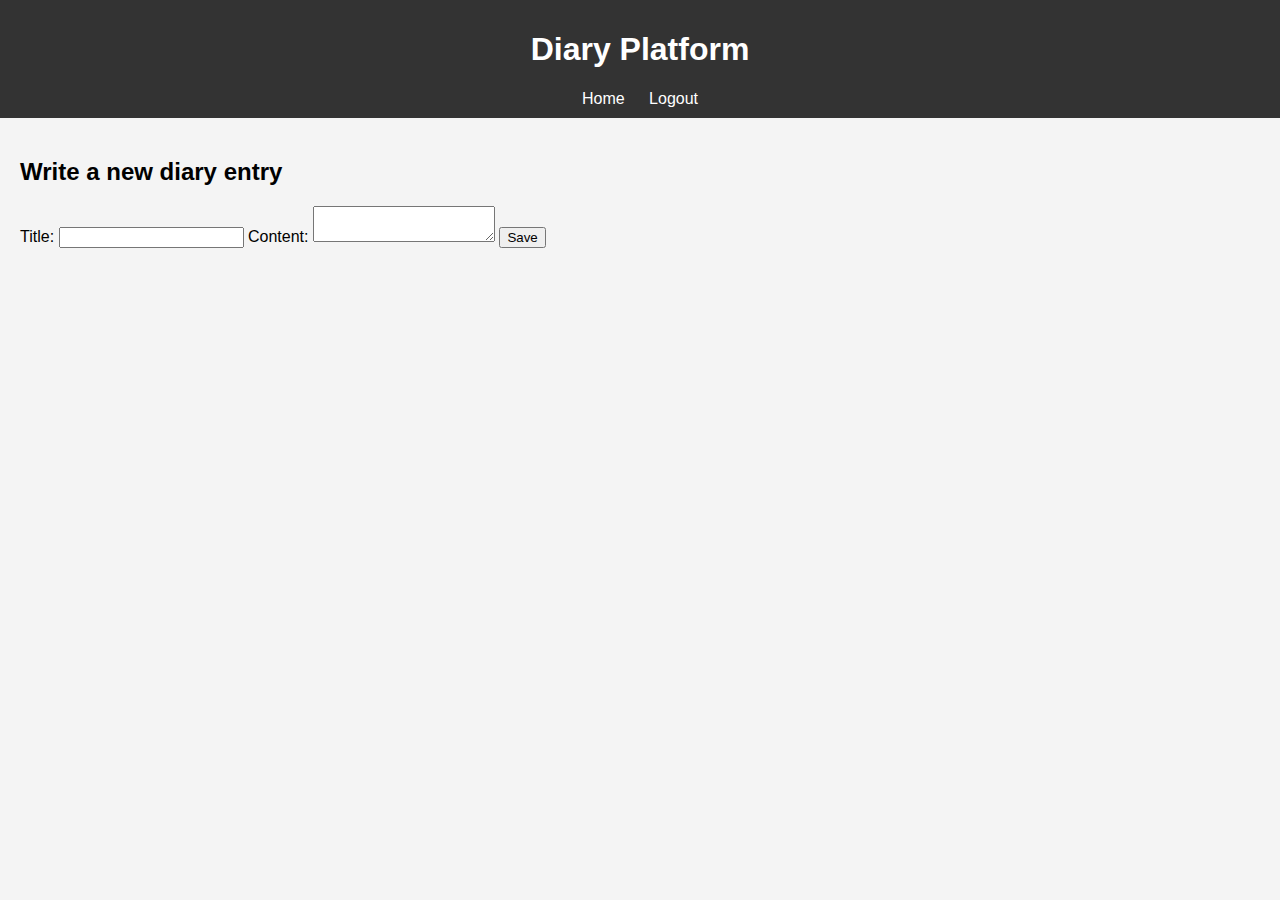
==== php/diary.html @ 952ee684 "feat: 기본 css 및 php 설정" ====
<!DOCTYPE html>
<html lang="en">
<head>
    <meta charset="UTF-8">
    <meta name="viewport" content="width=device-width, initial-scale=1.0">
    <title>Write Diary</title>
    <link rel="stylesheet" href="../css/styles.css">
</head>
<body>
    <header>
        <h1>Diary Platform</h1>
        <nav>
            <a href="../index.html">Home</a>
            <a href="logout.php">Logout</a>
        </nav>
    </header>
    <main>
        <section id="write-diary">
            <h2>Write a new diary entry</h2>
            <form action="diary.php" method="post">
                <label for="title">Title:</label>
                <input type="text" id="title" name="title" required>
                <label for="content">Content:</label>
                <textarea id="content" name="content" required></textarea>
                <button type="submit">Save</button>
            </form>
        </section>
    </main>
</body>
</html>
---- css/styles.css ----
body {
    font-family: Arial, sans-serif;
    background-color: #f4f4f4;
    margin: 0;
    padding: 0;
}

header {
    background-color: #333;
    color: #fff;
    padding: 10px 0;
    text-align: center;
}

header nav a {
    color: #fff;
    margin: 0 10px;
    text-decoration: none;
}

main {
    padding: 20px;
}

#welcome {
    text-align: center;
    margin-top: 50px;
}
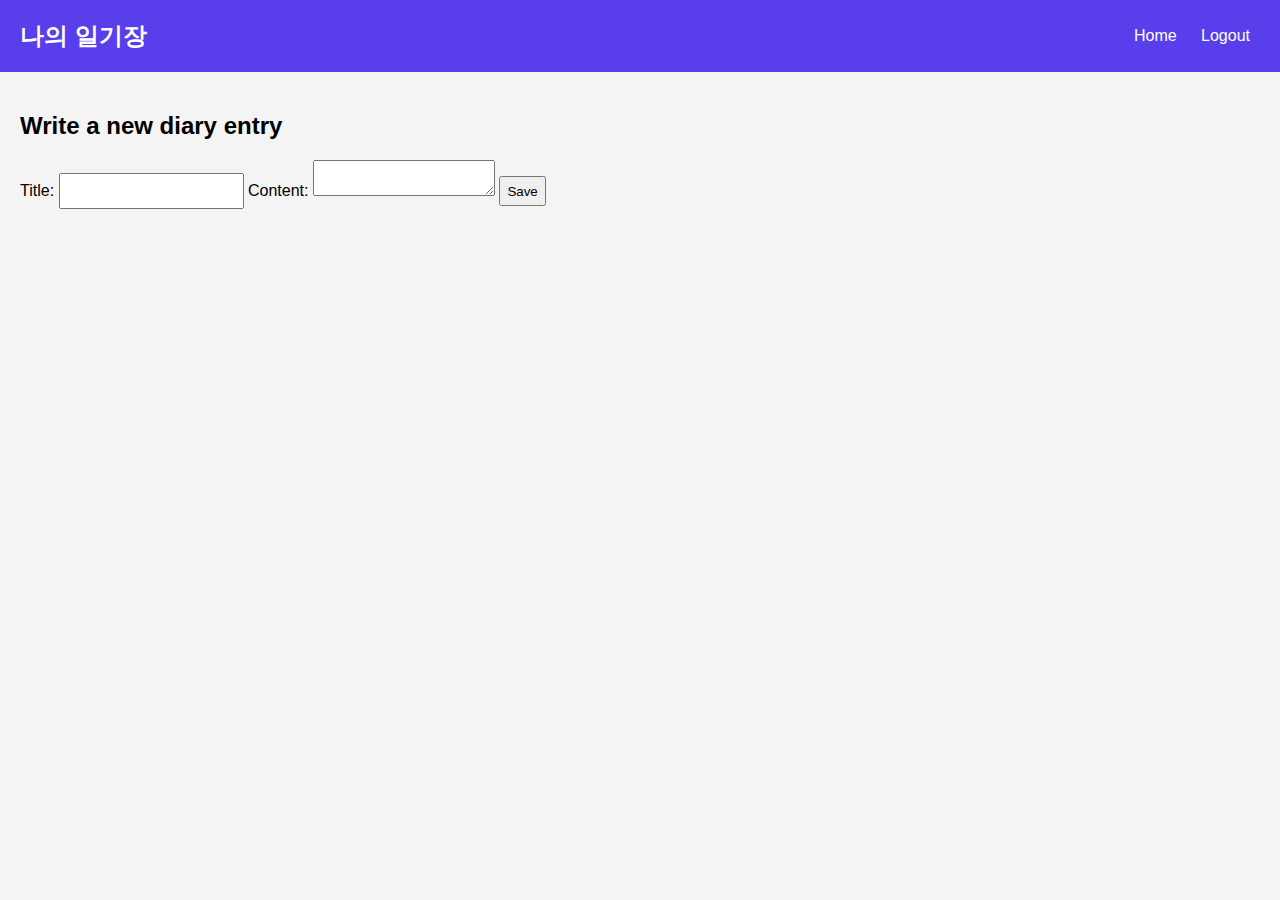
==== commit df1afd9c: "style: 회원가입 css 설정" ====
--- a/php/diary.html
+++ b/php/diary.html
@@ -1,14 +1,16 @@
 <!DOCTYPE html>
 <html lang="en">
+
 <head>
     <meta charset="UTF-8">
     <meta name="viewport" content="width=device-width, initial-scale=1.0">
-    <title>Write Diary</title>
+    <title>1일 1일기장</title>
     <link rel="stylesheet" href="../css/styles.css">
 </head>
+
 <body>
     <header>
-        <h1>Diary Platform</h1>
+        <h2>나의 일기장</h2>
         <nav>
             <a href="../index.html">Home</a>
             <a href="logout.php">Logout</a>
@@ -27,4 +29,5 @@
         </section>
     </main>
 </body>
-</html>
+
+</html>--- a/css/styles.css
+++ b/css/styles.css
@@ -1,28 +1,46 @@
 body {
-    font-family: Arial, sans-serif;
-    background-color: #f4f4f4;
-    margin: 0;
-    padding: 0;
+  font-family: Arial, sans-serif;
+  background-color: #f4f4f4;
+  margin: 0;
+  padding: 0;
 }
 
 header {
-    background-color: #333;
-    color: #fff;
-    padding: 10px 0;
-    text-align: center;
+  background-color: #593eec;
+  color: #fff;
+  padding: 0 20px 0 20px;
+  display: flex;
+  flex-direction: row;
+  align-items: center;
+  justify-content: space-between;
 }
 
 header nav a {
-    color: #fff;
-    margin: 0 10px;
-    text-decoration: none;
+  color: #fff;
+  margin: 0 10px;
+  text-decoration: none;
 }
 
 main {
-    padding: 20px;
+  padding: 20px;
 }
 
 #welcome {
-    text-align: center;
-    margin-top: 50px;
+  text-align: center;
+  margin-top: 50px;
 }
+
+.h2 {
+  display: flex;
+}
+
+.registerContainer {
+  display: flex;
+  flex-direction: column;
+  gap: 20px;
+}
+
+input,
+button {
+  height: 30px;
+}
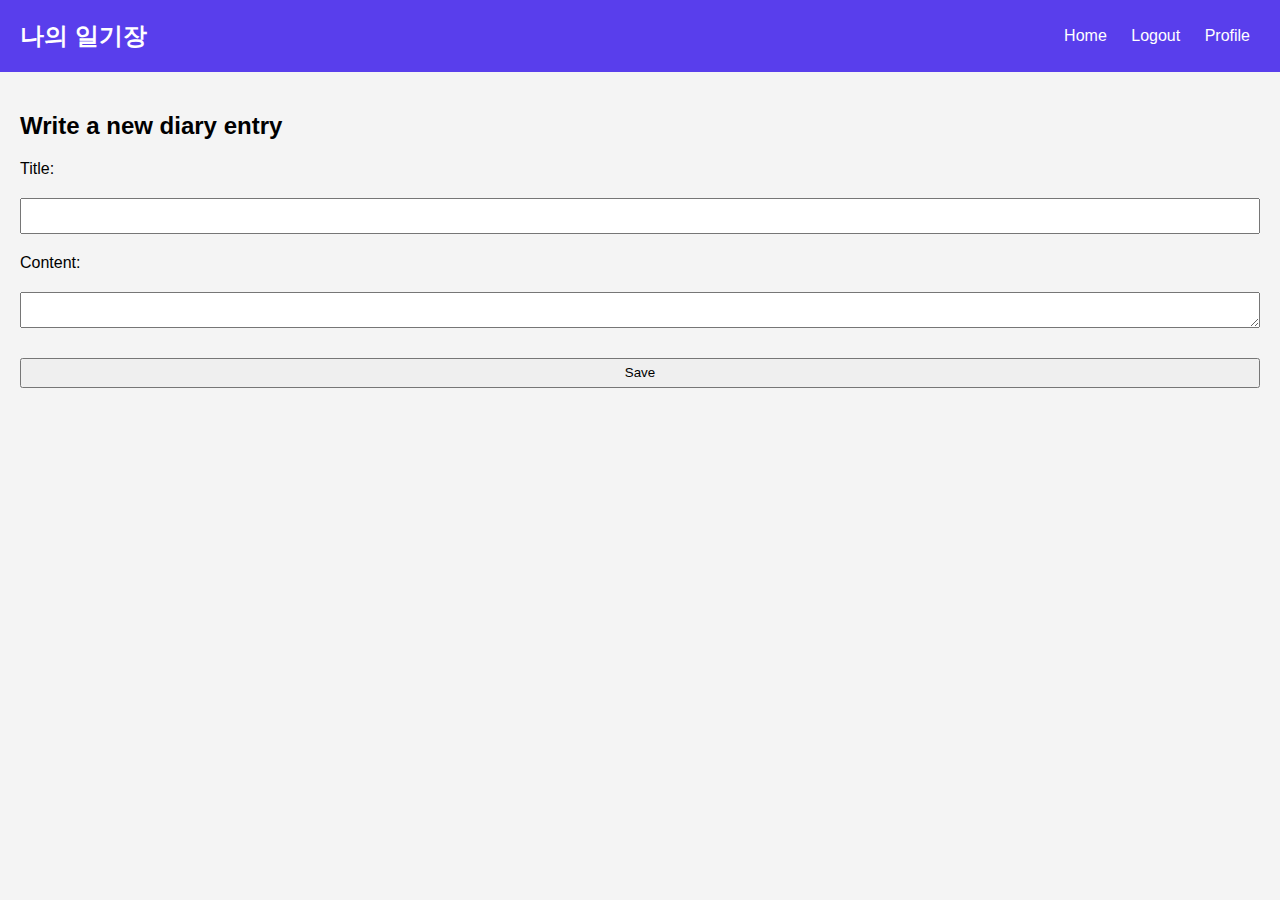
==== commit 2b965486: "feat:detail changes" ====
--- a/php/diary.html
+++ b/php/diary.html
@@ -14,17 +14,18 @@
         <nav>
             <a href="../index.html">Home</a>
             <a href="logout.php">Logout</a>
+            <a href="profile.php">Profile</a>
         </nav>
     </header>
     <main>
         <section id="write-diary">
             <h2>Write a new diary entry</h2>
-            <form action="diary.php" method="post">
+            <form class="registerContainer" action="diary.php" method="post">
                 <label for="title">Title:</label>
                 <input type="text" id="title" name="title" required>
                 <label for="content">Content:</label>
                 <textarea id="content" name="content" required></textarea>
-                <button type="submit">Save</button>
+                <button style="margin-top: 10px" type="submit">Save</button>
             </form>
         </section>
     </main>
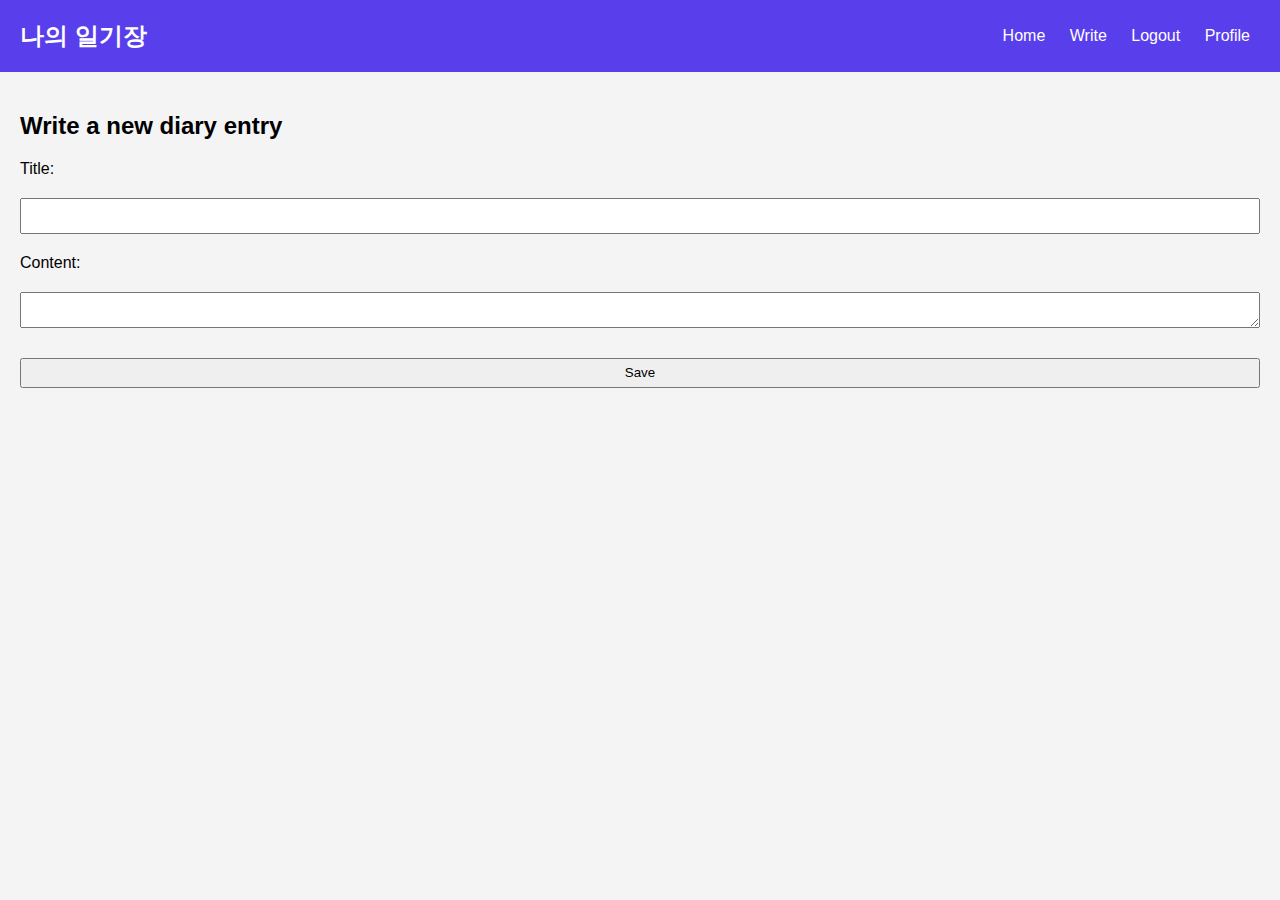
==== commit 5143e16c: "feat:작성 폼 이동 버튼 생성" ====
--- a/php/diary.html
+++ b/php/diary.html
@@ -13,6 +13,7 @@
         <h2>나의 일기장</h2>
         <nav>
             <a href="../index.html">Home</a>
+            <a href="diary.html">Write</a>
             <a href="logout.php">Logout</a>
             <a href="profile.php">Profile</a>
         </nav>
--- a/css/styles.css
+++ b/css/styles.css
@@ -34,6 +34,14 @@
   display: flex;
 }
 
+.mainContainer {
+  display: flex;
+  justify-content: center;
+}
+.sectionContainer {
+  width: 90%;
+}
+
 .registerContainer {
   display: flex;
   flex-direction: column;
@@ -44,3 +52,60 @@
 button {
   height: 30px;
 }
+
+@media (min-width: 768px) {
+  body {
+    font-family: Arial, sans-serif;
+    background-color: #f4f4f4;
+    margin: 0;
+    padding: 0;
+  }
+
+  header {
+    background-color: #593eec;
+    color: #fff;
+    padding: 0 20px 0 20px;
+    display: flex;
+    flex-direction: row;
+    align-items: center;
+    justify-content: space-between;
+  }
+
+  header nav a {
+    color: #fff;
+    margin: 0 10px;
+    text-decoration: none;
+  }
+
+  main {
+    padding: 20px;
+  }
+
+  #welcome {
+    text-align: center;
+    margin-top: 50px;
+  }
+
+  .h2 {
+    display: flex;
+  }
+
+  .mainContainer {
+    display: flex;
+    justify-content: center;
+  }
+  .sectionContainer {
+    width: 20%;
+  }
+
+  .registerContainer {
+    display: flex;
+    flex-direction: column;
+    gap: 20px;
+  }
+
+  input,
+  button {
+    height: 30px;
+  }
+}
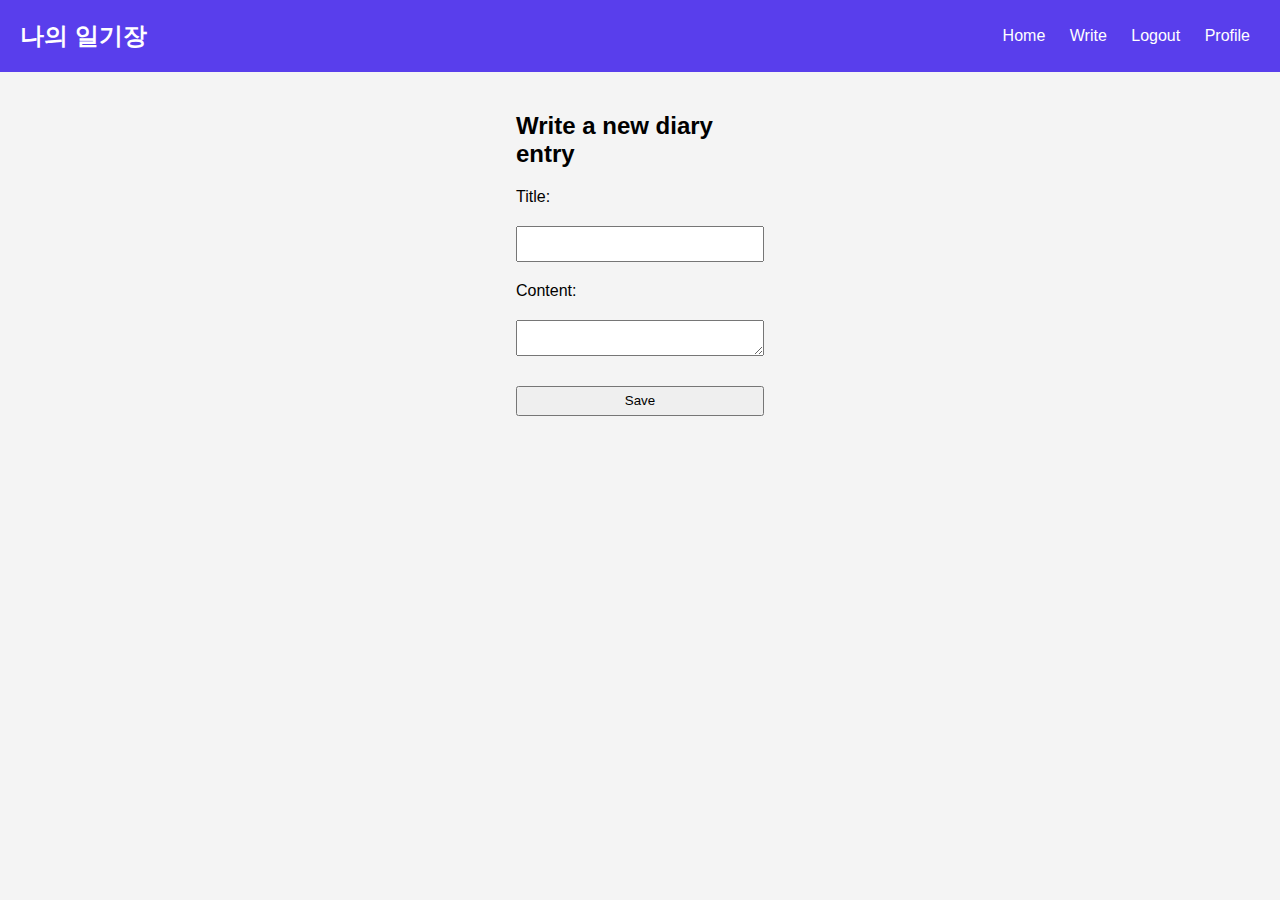
==== commit 32f5c65d: "Last Push" ====
--- a/php/diary.html
+++ b/php/diary.html
@@ -18,8 +18,8 @@
             <a href="profile.php">Profile</a>
         </nav>
     </header>
-    <main>
-        <section id="write-diary">
+    <main class="mainContainer">
+        <section class="sectionContainer" id="write-diary">
             <h2>Write a new diary entry</h2>
             <form class="registerContainer" action="diary.php" method="post">
                 <label for="title">Title:</label>
